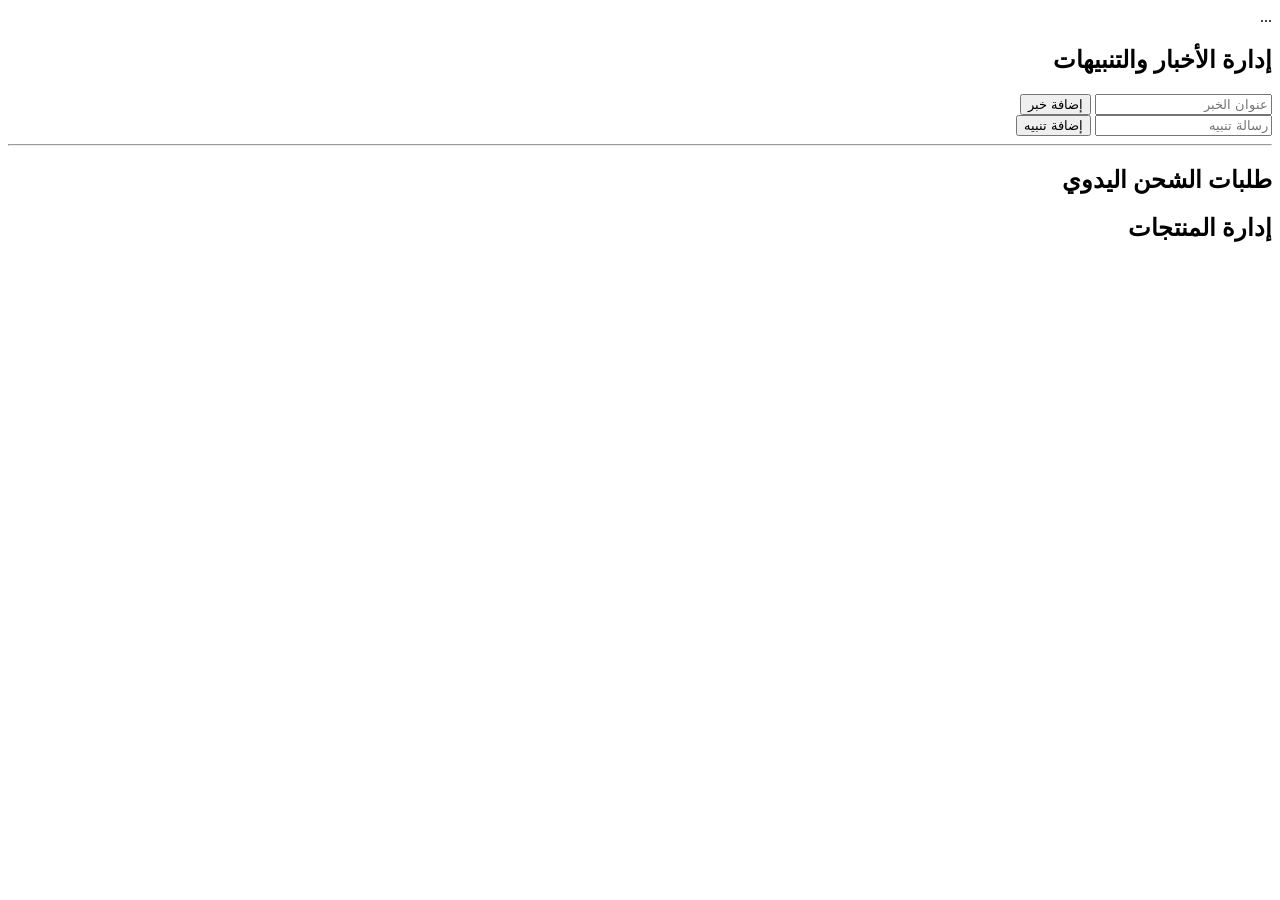
==== admin.html @ d1cf7a8c "Create admin.html" ====
<!DOCTYPE html>
<html lang="ar" dir="rtl">
<head>
    <meta charset="UTF-8">
    <title>لوحة الأدمن</title>
    <link rel="stylesheet" href="style.css">
</head>
<body>
    <header>...</header>
    <main>
        <h2>إدارة الأخبار والتنبيهات</h2>
        <form id="news-form">
            <input type="text" id="newsTitle" placeholder="عنوان الخبر" required>
            <button type="submit">إضافة خبر</button>
        </form>
        <form id="alert-form">
            <input type="text" id="alertMsg" placeholder="رسالة تنبيه" required>
            <button type="submit">إضافة تنبيه</button>
        </form>
        <hr>
        <h2>طلبات الشحن اليدوي</h2>
        <div id="pending-deposits"></div>
        <h2>إدارة المنتجات</h2>
        <div id="products-admin"></div>
    </main>
    <script src="script.js"></script>
    <script>
        async function loadPendingDeposits() {
            const res = await fetch('/api/admin/pending-deposits');
            const deposits = await res.json();
            const container = document.getElementById('pending-deposits');
            container.innerHTML = deposits.map(d => `
                <div class="deposit-item">
                    المستخدم: ${d.userId}<br>المبلغ: ${d.amount} ${d.paymentMethod}<br>
                    الإيصال: <a href="${d.receiptUrl}" target="_blank">رابط</a>
                    <button onclick="approveDeposit('${d.id}')">موافقة</button>
                    <button onclick="rejectDeposit('${d.id}')">رفض</button>
                </div>
            `).join('');
        }
        async function approveDeposit(id) {
            await fetch('/api/admin/approve-deposit', { method: 'POST', body: JSON.stringify({ id }), headers: { 'Content-Type': 'application/json' } });
            loadPendingDeposits();
        }
        async function rejectDeposit(id) {
            await fetch('/api/admin/reject-deposit', { method: 'POST', body: JSON.stringify({ id }), headers: { 'Content-Type': 'application/json' } });
            loadPendingDeposits();
        }
        document.getElementById('news-form').addEventListener('submit', async (e) => {
            e.preventDefault();
            const title = document.getElementById('newsTitle').value;
            await fetch('/api/admin/news', { method: 'POST', body: JSON.stringify({ title }), headers: { 'Content-Type': 'application/json' } });
            alert('تمت الإضافة');
        });
        document.getElementById('alert-form').addEventListener('submit', async (e) => {
            e.preventDefault();
            const msg = document.getElementById('alertMsg').value;
            await fetch('/api/admin/alert', { method: 'POST', body: JSON.stringify({ message: msg }), headers: { 'Content-Type': 'application/json' } });
            alert('تمت الإضافة');
        });
        loadPendingDeposits();
    </script>
</body>
</html>
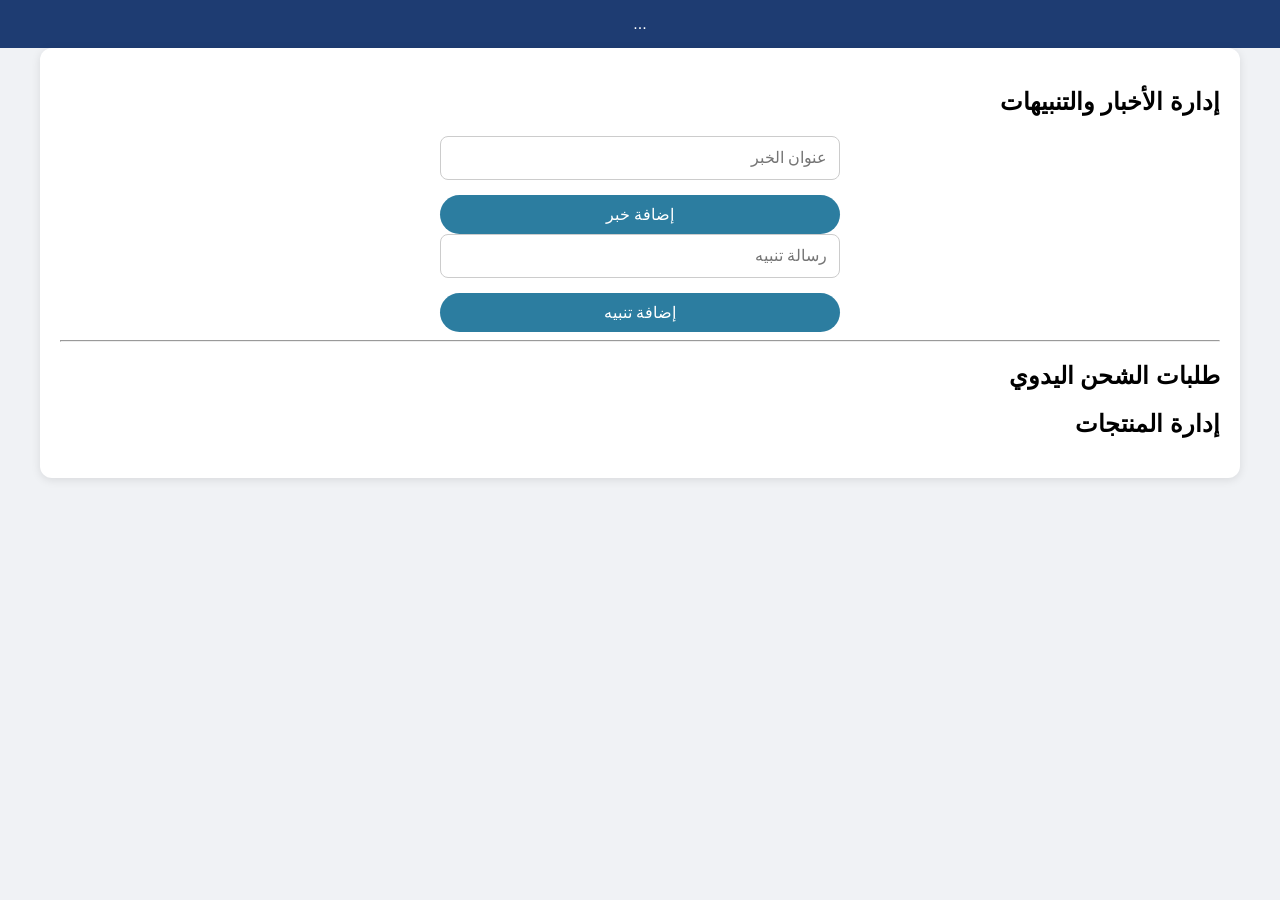
==== commit b631770d: "Update admin.html" ====
--- a/admin.html
+++ b/admin.html
@@ -25,8 +25,9 @@
     </main>
     <script src="script.js"></script>
     <script>
+        const WORKER_URL = 'https://floral-glitter-b7b.aloby699.workers.dev';
         async function loadPendingDeposits() {
-            const res = await fetch('/api/admin/pending-deposits');
+            const res = await fetch(`${WORKER_URL}/api/admin/pending-deposits`);
             const deposits = await res.json();
             const container = document.getElementById('pending-deposits');
             container.innerHTML = deposits.map(d => `
@@ -39,26 +40,26 @@
             `).join('');
         }
         async function approveDeposit(id) {
-            await fetch('/api/admin/approve-deposit', { method: 'POST', body: JSON.stringify({ id }), headers: { 'Content-Type': 'application/json' } });
+            await fetch(`${WORKER_URL}/api/admin/approve-deposit`, { method: 'POST', body: JSON.stringify({ id }), headers: { 'Content-Type': 'application/json' } });
             loadPendingDeposits();
         }
         async function rejectDeposit(id) {
-            await fetch('/api/admin/reject-deposit', { method: 'POST', body: JSON.stringify({ id }), headers: { 'Content-Type': 'application/json' } });
+            await fetch(`${WORKER_URL}/api/admin/reject-deposit`, { method: 'POST', body: JSON.stringify({ id }), headers: { 'Content-Type': 'application/json' } });
             loadPendingDeposits();
         }
         document.getElementById('news-form').addEventListener('submit', async (e) => {
             e.preventDefault();
             const title = document.getElementById('newsTitle').value;
-            await fetch('/api/admin/news', { method: 'POST', body: JSON.stringify({ title }), headers: { 'Content-Type': 'application/json' } });
+            await fetch(`${WORKER_URL}/api/admin/news`, { method: 'POST', body: JSON.stringify({ title }), headers: { 'Content-Type': 'application/json' } });
             alert('تمت الإضافة');
         });
         document.getElementById('alert-form').addEventListener('submit', async (e) => {
             e.preventDefault();
             const msg = document.getElementById('alertMsg').value;
-            await fetch('/api/admin/alert', { method: 'POST', body: JSON.stringify({ message: msg }), headers: { 'Content-Type': 'application/json' } });
+            await fetch(`${WORKER_URL}/api/admin/alert`, { method: 'POST', body: JSON.stringify({ message: msg }), headers: { 'Content-Type': 'application/json' } });
             alert('تمت الإضافة');
         });
         loadPendingDeposits();
     </script>
 </body>
-</html>
+</html> 
--- a/style.css
+++ b/style.css
@@ -0,0 +1,28 @@
+* { box-sizing: border-box; }
+body { margin: 0; font-family: 'Segoe UI', Tahoma, Geneva, Verdana, sans-serif; background: #f0f2f5; }
+.container { max-width: 1200px; margin: auto; padding: 0 20px; }
+header { background: #1e3c72; color: white; padding: 15px 0; text-align: center; }
+header h1 { margin: 0; }
+nav { margin-top: 10px; }
+nav a { color: white; margin: 0 10px; text-decoration: none; font-size: 1rem; }
+nav a:hover { text-decoration: underline; }
+#user-info { margin-top: 10px; font-size: 0.9rem; }
+main { padding: 20px; max-width: 1200px; margin: auto; background: white; border-radius: 12px; box-shadow: 0 2px 10px rgba(0,0,0,0.1); }
+.hero { text-align: center; padding: 40px 20px; background: #e9f0f5; border-radius: 12px; margin-bottom: 30px; }
+.products-grid { display: grid; grid-template-columns: repeat(auto-fill, minmax(250px, 1fr)); gap: 20px; }
+.product-card { background: white; border: 1px solid #ddd; border-radius: 12px; padding: 15px; text-align: center; transition: 0.2s; }
+.product-card:hover { box-shadow: 0 4px 12px rgba(0,0,0,0.1); }
+button, .whatsapp-float a { background: #2c7da0; color: white; border: none; padding: 10px 20px; border-radius: 30px; cursor: pointer; font-size: 1rem; transition: 0.2s; }
+button:hover { background: #1f5e7a; }
+form { display: flex; flex-direction: column; gap: 15px; max-width: 400px; margin: auto; }
+input, select { padding: 12px; border: 1px solid #ccc; border-radius: 8px; font-size: 1rem; }
+.whatsapp-float { position: fixed; bottom: 20px; left: 20px; z-index: 1000; }
+.whatsapp-float a { background: #25d366; display: inline-block; padding: 12px 18px; border-radius: 50px; text-decoration: none; font-weight: bold; }
+.news-item, .alert-item, .order-item, .deposit-item { background: #f9f9f9; margin: 10px 0; padding: 12px; border-radius: 8px; border-right: 4px solid #2c7da0; }
+.balance-card { background: #e0f2fe; padding: 15px; border-radius: 12px; font-size: 1.3rem; text-align: center; margin-bottom: 20px; }
+@media (max-width: 768px) {
+    nav a { display: inline-block; margin: 5px; }
+    .products-grid { grid-template-columns: repeat(auto-fill, minmax(160px, 1fr)); }
+    .whatsapp-float { bottom: 15px; left: 15px; }
+    .whatsapp-float a { padding: 8px 12px; font-size: 0.8rem; }
+}
